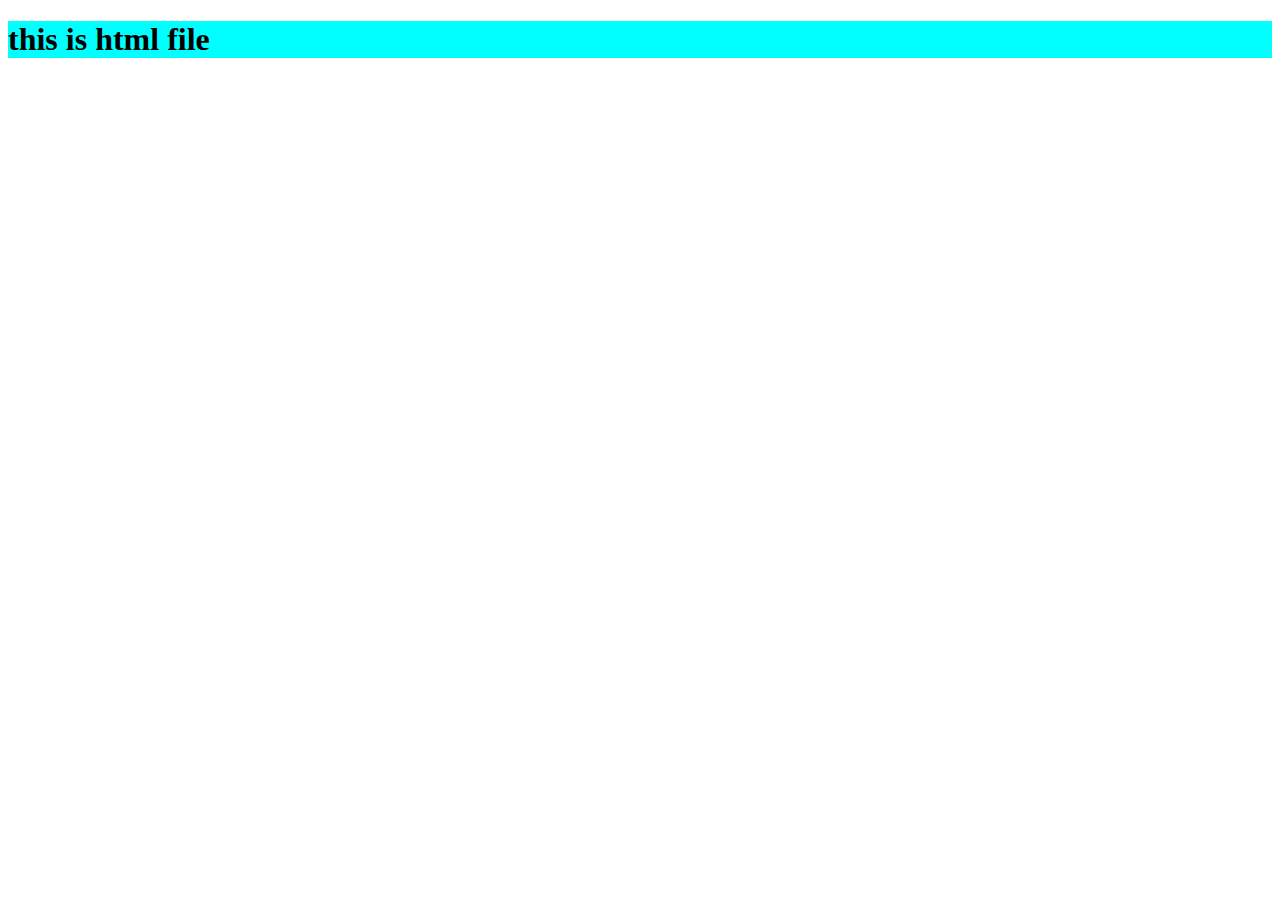
==== index.html @ 6d3f29f4 "css style added" ====
<!DOCTYPE html>
<html lang="en">
<head>
    <meta charset="UTF-8">
    <meta http-equiv="X-UA-Compatible" content="IE=edge">
    <meta name="viewport" content="width=device-width, initial-scale=1.0">
    <title>Document</title>
    <link rel="stylesheet" href="css/style.css">
</head>
<body>
    
    <h1>this  is html file</h1>
</body>
</html>
---- css/style.css ----
h1{
    background-color: aqua;
}
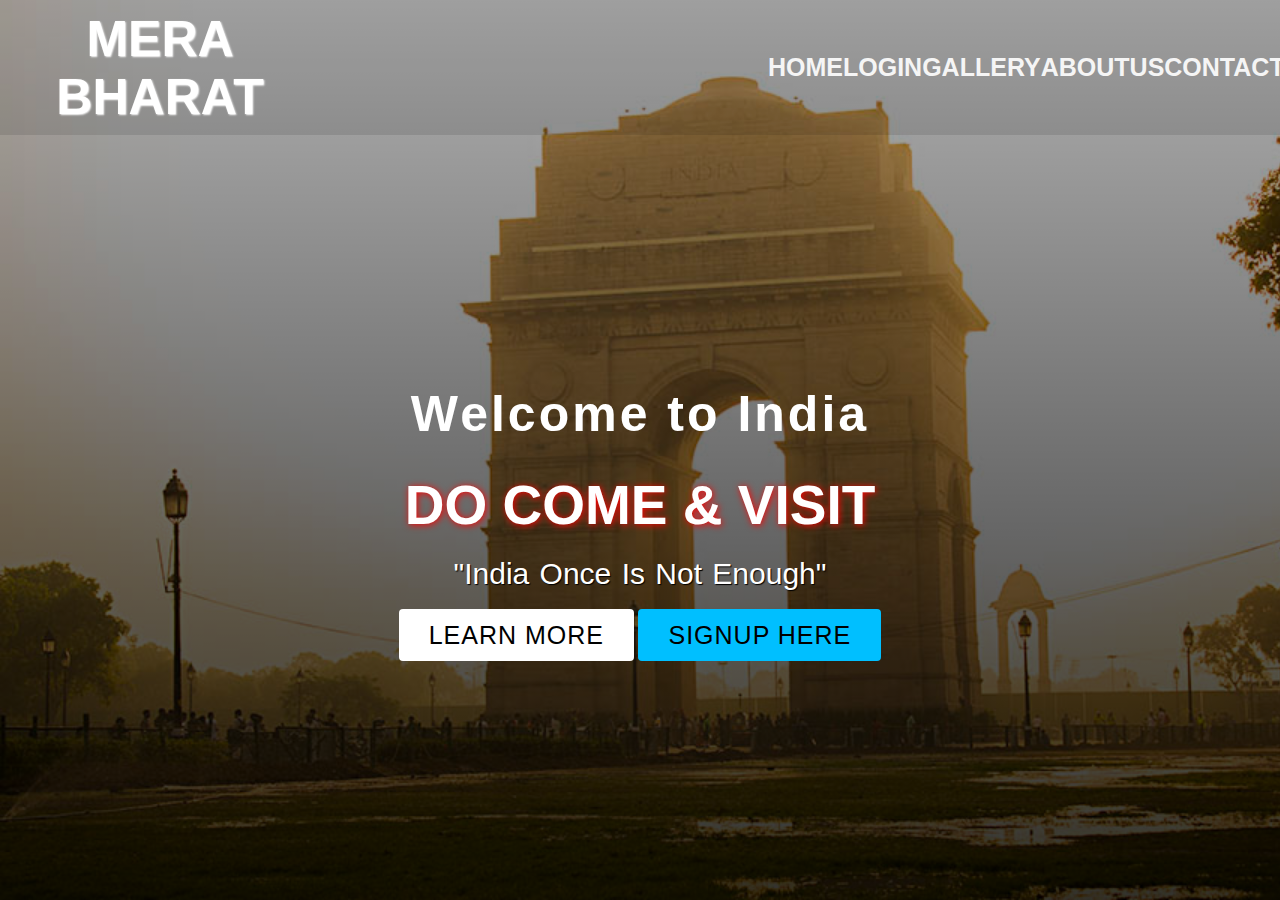
==== commit ca92195c: "add all file" ====
--- a/index.html
+++ b/index.html
@@ -9,6 +9,28 @@
 </head>
 <body>
     
-    <h1>this  is html file</h1>
+    <header>
+        <nav>
+            <div class="logo"><h1>mera bharat</h1></div>
+            <div class="menu">
+                <a href="#">Home</a>
+                <a href="login.html">LOGIN</a>
+                <a href="gallery.html">Gallery</a>
+                <a href="#">aboutus</a>
+                <a href="#">contactus</a>
+                </div>
+        </nav>
+                <main>
+                    <section>
+                        <h3>Welcome to India</h3>
+                        <h1>Do Come & Visit   <span class="change_some"> </span></h1>
+                        <p>"India Once Is Not Enough"</p>
+                        <a href="#" class="butnone">Learn More</a>
+                        <a href="#" class="butntwo">Signup Here</a>
+                    </section>
+                </main>
+
+        
+    </header>
 </body>
 </html>--- a/css/style.css
+++ b/css/style.css
@@ -1,3 +1,150 @@
-h1{
+*{
+    margin: 0;
+    padding: 0%;
+    box-sizing: border-box;
+    font-family: sans-serif;
+
+
+}
+header{
+    width: 100%;
+    height: 100vh;
+    background-image: linear-gradient(rgba(0,0,0,0.3),rgba(0,0,0,0.8)), url(/images/gateimage.jpg);
+    background-repeat: no-repeat;
+    background-size:cover;
+}
+
+nav{
+    width: 100%;
+    height: 15vh;
+    background-color:rgba(0,0,0,0.1);
+    display:flex;
+    justify-content: space-between;
+    align-items: center;
+    text-transform: uppercase;
+}
+.logo{
+    width:25%;
+    text-align: center;
+    color:White;
+    font-size: 25px;
+    text-shadow: 1px 1px 2px;
+}
+.menu{
+    width: 40%;
+    font-size: 25px;
+    display: flex;
+    justify-content: space-around;
+    
+}
+
+.menu a{
+    width: 25%;
+  text-decoration: none;
+  color: blanchedalmond;  
+font-weight: bold;
+
+}
+nav .menu a{
+    color: whitesmoke;
+}
+.change_some:after{
+
+    content: '';
+    animation:  changetext 10s infinite linear;
+    color:deepskyblue;
+}
+@keyframes changetext{ 
+    10%{content: "Maharashtra"; }
+   20%{content:"Mumbai" }
+   30%{content:"Jammu & Kashmir"}
+   40%{content:"Andhra Pradesh"}
+   50%{content:"Delhi"}
+   60%{content:"Gujarat"}
+   70%{content: "Rajasthan";}
+   80% {content: "Kerala";}
+   90% {content:"Karnataka"}
+   100%{content:"Darjeeling"}
+
+}
+
+main{
+    width: 100%;
+    height: 85vh;
+    display: flex;
+    justify-content: center;
+    align-items: center;
+    text-align:center;
+    color: white;
+}
+section{
+
+}
+section h3{
+    font-size: 50px;
+    font-weight: 200px;
+    letter-spacing: 3px;
+
+}
+section h1{
+    margin: 30px 0 20px 0;
+    font-size: 55px;
+    text-shadow: 1px 1px 7px red;
+    text-transform: uppercase;
+}
+section p{
+
+    color:white;
+    word-spacing: 2px;
+    font-size: 30px;
+    margin-bottom: 30px;
+    text-shadow: 1px 1px 1px black;
+}
+section a{
+    padding: 12px 30px ;
+    border-radius: 4px;
+    outline:none;
+    text-transform: uppercase;
+    font-size: 25px;
+
+    text-decoration: none;
+    letter-spacing: 1px;
+    transition:all 0.3s ease;
+    }
+
+.butnone{
+background-color:white;
+color: black;    
+
+}
+.butnone:hover{
+    background-color:deepskyblue;
+
+}
+
+.butntwo{
+    background-color:deepskyblue;
+    color: black;
+}
+.butntwo:hover{
     background-color: aqua;
-}+}
+
+
+
+
+
+
+
+
+
+
+
+
+
+
+
+
+
+
+
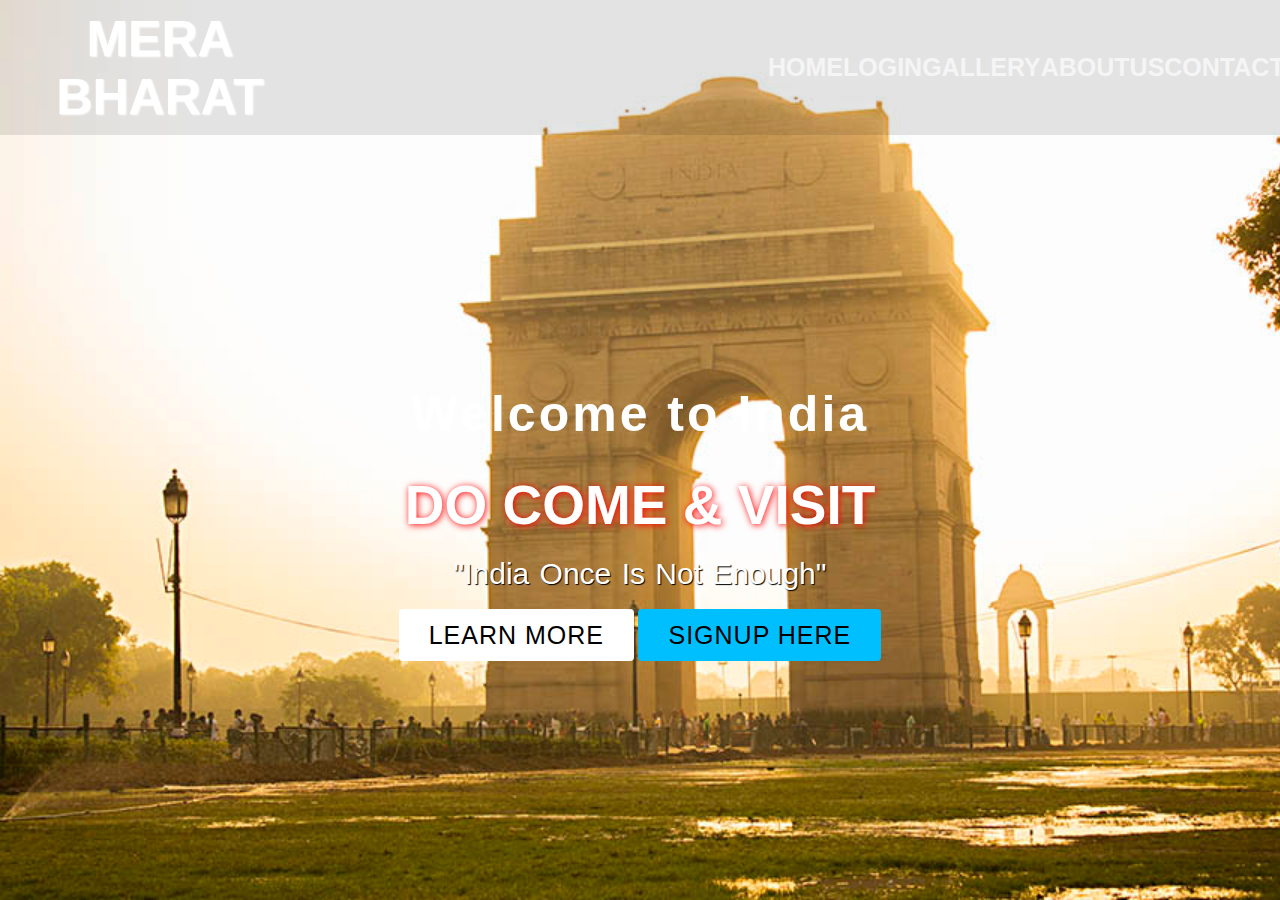
==== commit 28cded53: "add file" ====
--- a/index.html
+++ b/index.html
@@ -5,7 +5,7 @@
     <meta http-equiv="X-UA-Compatible" content="IE=edge">
     <meta name="viewport" content="width=device-width, initial-scale=1.0">
     <title>Document</title>
-    <link rel="stylesheet" href="css/style.css">
+    <link rel="stylesheet" href="style.css">
 </head>
 <body>
     
@@ -18,6 +18,7 @@
                 <a href="gallery.html">Gallery</a>
                 <a href="#">aboutus</a>
                 <a href="#">contactus</a>
+
                 </div>
         </nav>
                 <main>
--- a/style.css
+++ b/style.css
@@ -0,0 +1,150 @@
+*{
+    margin: 0;
+    padding: 0%;
+    box-sizing: border-box;
+    font-family: sans-serif;
+
+
+}
+header{
+    width: 100%;
+    height: 100vh;
+    background-image: url(images/gateimage.jpg);
+    background-repeat: no-repeat;
+    background-size:cover;
+}
+
+nav{
+    width: 100%;
+    height: 15vh;
+    background-color:rgba(0,0,0,0.1);
+    display:flex;
+    justify-content: space-between;
+    align-items: center;
+    text-transform: uppercase;
+}
+.logo{
+    width:25%;
+    text-align: center;
+    color:White;
+    font-size: 25px;
+    text-shadow: 1px 1px 2px;
+}
+.menu{
+    width: 40%;
+    font-size: 25px;
+    display: flex;
+    justify-content: space-around;
+    
+}
+
+.menu a{
+    width: 25%;
+  text-decoration: none;
+  color: blanchedalmond;  
+font-weight: bold;
+
+}
+nav .menu a{
+    color: whitesmoke;
+}
+.change_some:after{
+
+    content: '';
+    animation:  changetext 10s infinite linear;
+    color:deepskyblue;
+}
+@keyframes changetext{ 
+    10%{content: "Maharashtra"; }
+   20%{content:"Mumbai" }
+   30%{content:"Jammu & Kashmir"}
+   40%{content:"Andhra Pradesh"}
+   50%{content:"Delhi"}
+   60%{content:"Gujarat"}
+   70%{content: "Rajasthan";}
+   80% {content: "Kerala";}
+   90% {content:"Karnataka"}
+   100%{content:"Darjeeling"}
+
+}
+
+main{
+    width: 100%;
+    height: 85vh;
+    display: flex;
+    justify-content: center;
+    align-items: center;
+    text-align:center;
+    color: white;
+}
+section{
+
+}
+section h3{
+    font-size: 50px;
+    font-weight: 200px;
+    letter-spacing: 3px;
+
+}
+section h1{
+    margin: 30px 0 20px 0;
+    font-size: 55px;
+    text-shadow: 1px 1px 7px red;
+    text-transform: uppercase;
+}
+section p{
+
+    color:white;
+    word-spacing: 2px;
+    font-size: 30px;
+    margin-bottom: 30px;
+    text-shadow: 1px 1px 1px black;
+}
+section a{
+    padding: 12px 30px ;
+    border-radius: 4px;
+    outline:none;
+    text-transform: uppercase;
+    font-size: 25px;
+
+    text-decoration: none;
+    letter-spacing: 1px;
+    transition:all 0.3s ease;
+    }
+
+.butnone{
+background-color:white;
+color: black;    
+
+}
+.butnone:hover{
+    background-color:deepskyblue;
+
+}
+
+.butntwo{
+    background-color:deepskyblue;
+    color: black;
+}
+.butntwo:hover{
+    background-color: aqua;
+}
+
+
+
+
+
+
+
+
+
+
+
+
+
+
+
+
+
+
+
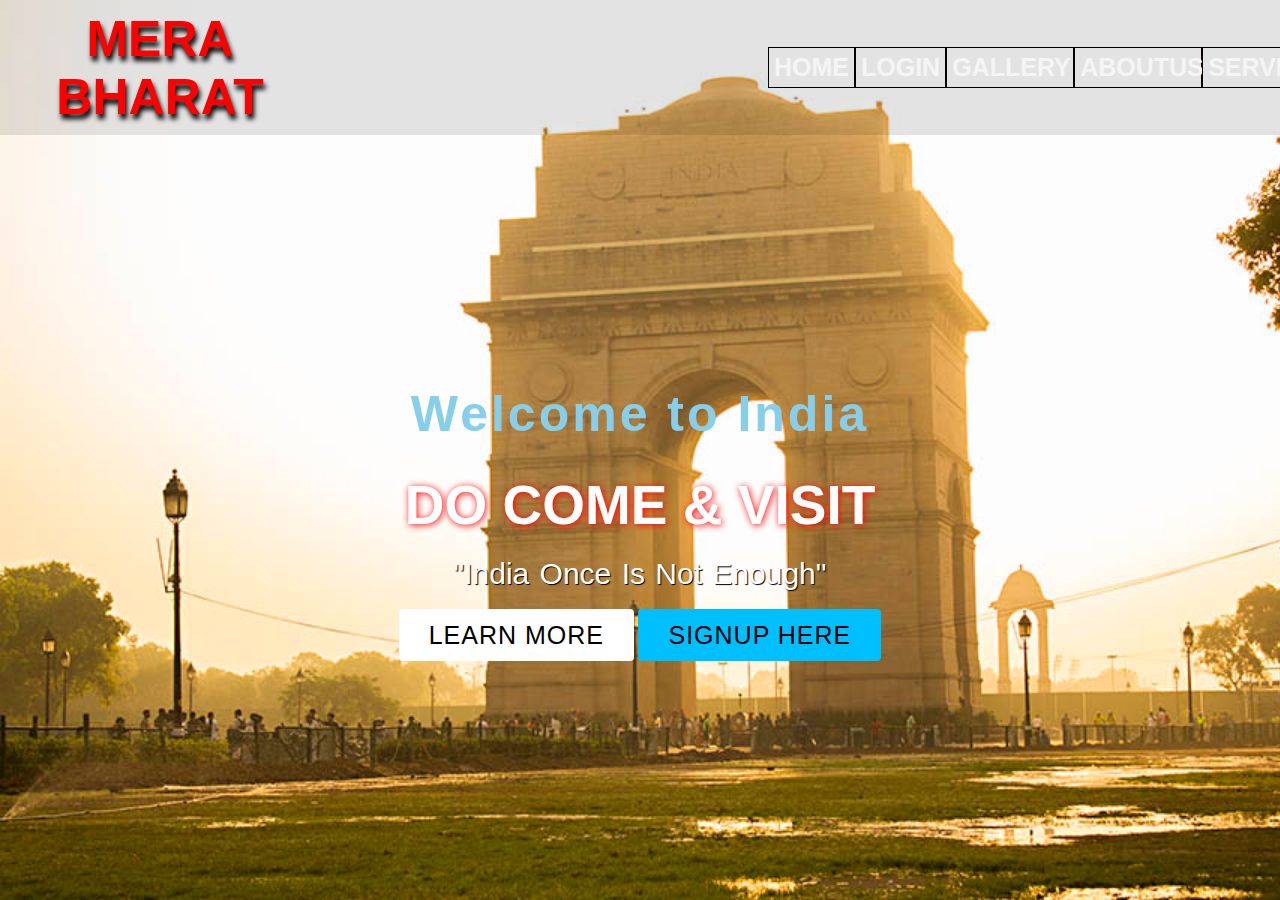
==== commit 056361d1: "hllo" ====
--- a/index.html
+++ b/index.html
@@ -5,7 +5,7 @@
     <meta http-equiv="X-UA-Compatible" content="IE=edge">
     <meta name="viewport" content="width=device-width, initial-scale=1.0">
     <title>Document</title>
-    <link rel="stylesheet" href="style.css">
+    <link rel="stylesheet" href="css/style.css">
 </head>
 <body>
     
@@ -17,7 +17,7 @@
                 <a href="login.html">LOGIN</a>
                 <a href="gallery.html">Gallery</a>
                 <a href="#">aboutus</a>
-                <a href="#">contactus</a>
+                <a href="#">Services</a>
 
                 </div>
         </nav>
--- a/css/style.css
+++ b/css/style.css
@@ -0,0 +1,157 @@
+*{
+    margin: 0;
+    padding: 0%;
+    box-sizing: border-box;
+    font-family: sans-serif;
+    
+}
+header{
+    width: 100%;
+    height: 100vh;
+    background-image: url(../images/gateimage.jpg);
+    background-repeat: no-repeat;
+    background-size:cover;
+}
+
+nav{
+    width: 100%;
+    height: 15vh;
+    background-color:rgba(0,0,0,0.1);
+    display:flex;
+    justify-content: space-between;
+    align-items: center;
+    text-transform: uppercase;
+}
+.logo{
+    width:25%;
+    text-align: center;
+    color:red;
+    font-size: 25px;
+    text-shadow: 2px 5px 5px black ;
+}
+.menu{
+    width: 40%;
+    font-size: 25px;
+    display: flex;
+    justify-content: space-around;
+        
+}
+
+.menu a{
+    width: 25%;
+  text-decoration: none;
+  color: blanchedalmond;  
+font-weight: bold;
+
+}
+nav .menu a{
+    color: whitesmoke;
+    padding: 5px;
+border: 1px solid black;
+display: block;
+
+}
+
+.menu:hover>a{
+    background-color: skyblue;
+}
+
+.change_some:after{
+
+    content: '';
+    animation:  changetext 10s infinite linear;
+    color:whitesmoke
+}
+@keyframes changetext{ 
+    10%{content: "Maharashtra"; }
+   20%{content:"Mumbai" }
+   30%{content:"Jammu & Kashmir"}
+   40%{content:"Andhra Pradesh"}
+   50%{content:"Delhi"}
+   60%{content:"Gujarat"}
+   70%{content: "Rajasthan";}
+   80% {content: "Kerala";}
+   90% {content:"Karnataka"}
+   100%{content:"Darjeeling"}
+
+}
+
+main{
+    width: 100%;
+    height: 85vh;
+    display: flex;
+    justify-content: center;
+    align-items: center;
+    text-align:center;
+    color: white;
+    
+}
+
+section h3{
+    font-size: 50px;
+    font-weight: 200px;
+    letter-spacing: 3px;
+   color:skyblue;
+}
+section h1{
+    margin: 30px 0 20px 0;
+    font-size: 55px;
+    text-shadow: 1px 1px 7px red;
+    text-transform: uppercase;
+}
+section p{
+
+    color:white;
+    word-spacing: 2px;
+    font-size: 30px;
+    margin-bottom: 30px;
+    text-shadow: 1px 1px 1px black;
+}
+section a{
+    padding: 12px 30px ;
+    border-radius: 4px;
+    outline:none;
+    text-transform: uppercase;
+    font-size: 25px;
+
+    text-decoration: none;
+    letter-spacing: 1px;
+    transition:all 0.3s ease;
+    }
+
+.butnone{
+background-color:white;
+color: black;    
+
+}
+.butnone:hover{
+    background-color:deepskyblue;
+
+}
+
+.butntwo{
+    background-color:deepskyblue;
+    color: black;
+}
+.butntwo:hover{
+    background-color: aqua;
+}
+
+
+
+
+
+
+
+
+
+
+
+
+
+
+
+
+
+
+
